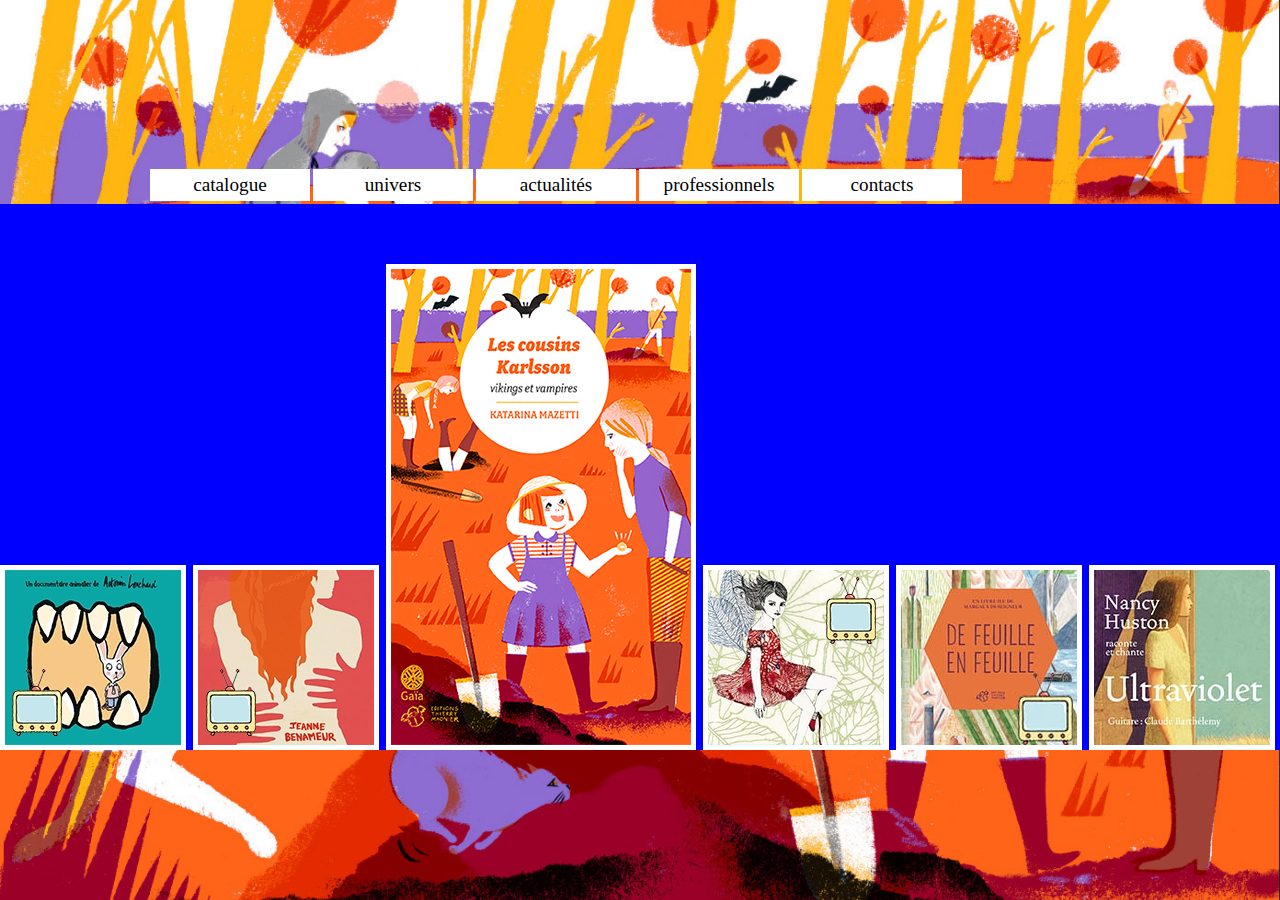
==== WebApplication1/index2.html @ 51fe595a "up" ====
﻿<!DOCTYPE html PUBLIC "-//W3C//DTD XHTML 1.0 Transitional//EN" "http://www.w3.org/TR/xhtml1/DTD/xhtml1-transitional.dtd">
<html xmlns="http://www.w3.org/1999/xhtml">
<head>

<meta name="viewport" content="width=device-width, initial-scale=1.0">

<title>Editions Thierry Magnier</title>
<link href="Styles/Slider.css" rel="stylesheet" />
    <link href="Styles/Tiles2.css" rel="stylesheet" />
<link href="Styles/Menu2.css" rel="stylesheet" />


    <style>

        
html, body {
height: 100%;
width: 100%;
margin: 0;
overflow: hidden; 
}
/*body {
    width: 90%;
    padding-left: 4rem;
}*/

body{

background: rgb(80, 80, 80);
background-image: url("docs site/Cousins-Karlsson-3.jpg");
background-repeat:no-repeat;
background-attachment:fixed;
/*background-position:98% 98%;*/
background-size: cover ;
}

  /*height : 300px;
  white-space: nowrap;
  overflow-y: hidden;
  overflow-x: auto;
  -webkit-overflow-scrolling: touch;
  padding: 1rem;
  background-color: #ccc;*/
  
  
@media screen and (min-width: 0px) and (max-width:800px) and (max-height:800px) {
    body {
    width: 100%;
    padding-left: 0;
    }
    .menu {
        margin-top: 0px;
        margin-left: 0px;
        font-size: 1em;
        padding-left: 0;
        text-align: center; 
    }
    .tilesContainer {
        padding-left: 0;
    }
    .floatingmenu{
    width: 100px;
    
    }

}

    </style>
    <script src="jquery-csswatch-master/jquery-csswatch-master/shared/jquery-1.8.2.min.js"></script>
    <!--contains easing animations as well -->
    <script src="jquery-ui-1.10.3.custom.min.js"></script>
    <script src="http://isotope.metafizzy.co/v1/jquery.isotope.min.js"></script>
    <script>
  
        (function (d) { var b = ["DOMMouseScroll", "mousewheel"]; if (d.event.fixHooks) { for (var a = b.length; a;) { d.event.fixHooks[b[--a]] = d.event.mouseHooks } } d.event.special.mousewheel = { setup: function () { if (this.addEventListener) { for (var e = b.length; e;) { this.addEventListener(b[--e], c, false) } } else { this.onmousewheel = c } }, teardown: function () { if (this.removeEventListener) { for (var e = b.length; e;) { this.removeEventListener(b[--e], c, false) } } else { this.onmousewheel = null } } }; d.fn.extend({ mousewheel: function (e) { return e ? this.bind("mousewheel", e) : this.trigger("mousewheel") }, unmousewheel: function (e) { return this.unbind("mousewheel", e) } }); function c(j) { var h = j || window.event, g = [].slice.call(arguments, 1), k = 0, i = true, f = 0, e = 0; j = d.event.fix(h); j.type = "mousewheel"; if (h.wheelDelta) { k = h.wheelDelta / 120 } if (h.detail) { k = -h.detail / 3 } e = k; if (h.axis !== undefined && h.axis === h.HORIZONTAL_AXIS) { e = 0; f = -1 * k } if (h.wheelDeltaY !== undefined) { e = h.wheelDeltaY / 120 } if (h.wheelDeltaX !== undefined) { f = -1 * h.wheelDeltaX / 120 } g.unshift(j, k, f, e); return (d.event.dispatch || d.event.handle).apply(this, g) } })(jQuery);

       

        if (navigator.userAgent.toLowerCase().indexOf('firefox') > -1) {
            $(document).ready(function () {
                $('body, html').bind('mousewheel', function (event, delta, deltaX, deltaY) {
                    //$('html, body').stop().animate({scrollLeft: '-='+(400*delta)+'px' });
                    $('#booksContainer').scrollLeft -= (delta * 40);
                    /*if(delta < 0){
                        $('body, html').scrollLeft($('body, html').scrollLeft()+50);
                      }else{
                        $('body, html').scrollLeft($('body, html').scrollLeft()-50);
                    }*/
                    event.preventDefault();
                });
            });
        }
        else {

            $window = $(window);
            $(function () {
                $('body, html').bind('mousewheel', function (event, delta, deltaX, deltaY) {
                    
                    var isHorizontalMode = $window.width() > 500;
                    if (isHorizontalMode) 
                        $('#booksContainer').stop().animate({ scrollLeft: '-=' + (500 * delta) + 'px' }, 400, 'easeOutQuint');
                    else
                        $('#booksContainer').stop().animate({ scrollTop: '-=' + (500 * delta) + 'px' }, 400, 'easeOutQuint');
                    event.preventDefault();
                });
            });
        };

        var xStart, yStart = 0;

        document.addEventListener('touchstart', function (e) {
            xStart = e.touches[0].screenX;
            yStart = e.touches[0].screenY;
        });

        document.addEventListener('touchmove', function (e) {
            var xMovement = Math.abs(e.touches[0].screenX - xStart);
            var yMovement = Math.abs(e.touches[0].screenY - yStart);
            if ((yMovement * 3) > xMovement) {
                e.preventDefault();
                
            }
        });
     



      
        
        $(document).ready(function () {
            $('.tile').click(function () {
                
                var tileTextArea = $(this).find(".tileText");
                tileTextArea.slideToggle(0).after(function() {
                    $container.isotope('reLayout');
                });
                
            });


            var $window = $( window );


            var $container = $('.tilesContainer');

            
            
            



            //////
            ///// MENU
            /////
            
            var previousMenuItemClicked;
            $('.floatingmenu').click(function() {
                //$(this).next().next().slideDown(100);
                var menuItem = $(this).find("div");

                if (previousMenuItemClicked) {
                    if (previousMenuItemClicked.is(menuItem)) {
                        return;
                    } else {
                        previousMenuItemClicked.slideToggle(100);
                    }
                }
                menuItem.slideToggle(100);
                previousMenuItemClicked = menuItem;
            });

            var previous;
            $('.menuItem').click('click', function () {
                var $this = $(this);
                var test = $this.attr('id-menu');
                var menu = $(test);
                if (previous && previous.is(menu)) {
                    menu.slideUp(200);
                    previous = null;
                    return;
                }
                if (previous && !previous.is(menu)) {
                    previous.slideUp(200);
                } 
                menu.slideDown(200);
                previous = menu;
            });

            var previousValue;
            function setWindowHeight() {
                var windowHeight = window.innerHeight;
                document.body.style.height = windowHeight + "px";
                    
                var isHorizontalMode = $window.width() > 700;
                if (previousValue && previousValue != isHorizontalMode && $window.width() < 900) {
                    images = $container.find('img');
                    images.each(function() {
                        if ($(this).height() > 250) {
                            $(this).css('height', '214px');
                        } else {
                            $(this).css('height', '100px');
                        }

                    });
                } else if (previousValue && previousValue == isHorizontalMode && $window.width() > 900) {
                    var images = $container.find('img');
                    images.each(function () {
                        if ($(this).height() > 200) {
                            $(this).css('height', '314px');
                        } else {
                            $(this).css('height', '150px');
                        }

                    });
                }

                previousValue = isHorizontalMode;
                // change container size if horiz/vert change
                var containerStyle = isHorizontalMode ? {
                    height: $window.height() * 0.75,
                    'overflow-y': "hidden !important",
                    'overflow-x': "scroll !important",
                    
                } : {
                    width: 'auto',
                    background:'blue',
                    'overflow-y': "scroll !important",
                    'overflow-x': "hidden !important",
                    'padding-right':'0'
                    
                };
                
                $container.css(containerStyle);

                if (!isHorizontalMode) {
                    $container.isotope({
                        layoutMode: 'masonry',
                    });
                } else {
                    $container.isotope({
                        layoutMode: 'masonryHorizontal',
                    });
                }
                $container.isotope('reLayout');
            }
            
            // change layout mode
            $container.isotope({ layoutMode: "masonryHorizontal" });

            setWindowHeight();
            


            window.addEventListener("resize", setWindowHeight, false);
            
        });

    </script>
    </head>
<body>
    <div class="menu">
            <p class="menuItem" id-menu=".menuCatalogue">catalogue</p>
            <p class="menuItem" id-menu=".menuUnivers">univers</p>
            <p class="menuItem" id-menu=".menuActu">actualités</p>
            <p>professionnels</p>
            <p>contacts</p>
    </div>
    <div class="subMenu menuCatalogue">
            <p>bla bla test</p>
    </div>
    <div class="subMenu menuUnivers">
            <p>Hehe c'est cool ici non ?</p>
    </div>
    <div class="subMenu menuActu">
        <div class="subSubMenu">
            <img src="images/72_26519.jpg" />
            <div>
                <p>Lorem ipsum dolor sit amet, consectetur adipiscing elit, sed do eiusmod tempor incididunt ut labore et dolore magna aliqua. Ut enim ad minim veniam, quis nostrud exercitation ullamco laboris nisi ut aliquip ex ea commodo consequat. Duis aute irure dolor in reprehenderit in voluptate velit esse cillum dolore eu fugiat nulla pariatur. Excepteur sint occaecat cupidatat non proident, sunt in culpa qui officia deserunt mollit anim id est laborum"Lorem ipsum dolor sit amet, consectetur adipiscing elit, sed do eiusmod tempor incididunt ut labore et dolore magna aliqua. Ut enim ad minim veniam, quis nostrud exercitation ullamco laboris nisi ut aliquip ex ea commodo consequat. Duis aute irure dolor in reprehenderit in voluptate velit esse cillum dolore eu fugiat nulla pariatur. Excepteur sint occaecat cupidatat non proident, sunt in culpa qui officia deserunt mollit anim id est laborum
                   
                </p>
            </div>    
        </div>
        
    </div>

    <!--    
        <div class="filters">
            <ul>
                <li data-filter="*">Tous les livres</li>
                <li data-filter=".tag1">monstres</li>
                <li data-filter=".tag2">animaux</li>
                <li data-filter=".tag3">poules</li>
                <li><input id="filterInput" type="text" onkeypress="filterText(event)" /></li>
               
            </ul>
        </div>-->
    <div class="hostContainer">
<div id="booksContainer" class="tilesContainer">



        <div class="tile tag1">
            <img src="images/66_9043.jpg" alt="image" />
            <span class="tileTitle">Art Factory</span>
            <div class="tileTextArea">
                <span class="tileText">Arts  dépendants.       dsfsdfsd sf sdf s f</span>
            </div>
        </div>


        <div class="tile tag2">
            <img src="images/67_1873.jpg" alt="image" />
            <span class="tileTitle">Art Factory</span>
            <div class="tileTextArea">
                
                <span class="tileText">Arts  dépendants.       dsfsdfsd sf sdf s f</span>
                <!--<div class="button">SHOP NOW</div>-->
            </div>
        </div>

        <div class="tile tag1">
            <img src="docs%20site/Cousins%20Karlsson%203_couv.jpg" />
            <div class="tileTextArea">
                <span class="tileTitle">Art Factory</span>
                <span class="tileText">Arts  dépendants.       dsfsdfsd sf sdf s f</span>
                <!--<div class="button">SHOP NOW</div>-->
            </div>
        </div>

        <div class="tile tag3">
            <img src="images/68_68619.jpg" alt="image" />
            <div class="tileTextArea">
                <span class="tileTitle">Art Factory</span>
                <span class="tileText">Arts  dépendants.       dsfsdfsd sf sdf s f</span>
            </div>
        </div>


        <div class="tile tag3">
            <img src="images/70_58382.jpg" alt="image" />
            <div class="tileTextArea">
                <span class="tileTitle">Art Factory</span>
                <span class="tileText">Arts  dépendants.       dsfsdfsd sf sdf s f</span>
            </div>
        </div>


        <div class="tile tag2">
            <img src="images/71_82238.jpg" alt="image" />
            <div class="tileTextArea">
                <span class="tileTitle">Art Factory</span>
                <span class="tileText">Arts  dépendants.       dsfsdfsd sf sdf s f</span>
            </div>
        </div>



        <div class="tile tag1">
            <img src="docs%20site/Enfant%20ideal_couv.jpg" />
            <div class="tileTextArea">
                <span class="tileTitle">Art Factory</span>
                <span class="tileText">Arts  dépendants.       dsfsdfsd sf sdf s f</span>
            </div>
        </div>

        <div class="tile tag1">
            <img src="images/69_58542.jpg" alt="image" />
            <div class="tileTextArea">
                <span class="tileTitle">Art Factory</span>
                <span class="tileText">Arts  dépendants.       dsfsdfsd sf sdf s f</span>
            </div>
        </div>

        <div class="tile tag2">
            <img src="docs%20site/Odyssee%20Outis2.jpg" />
            <div class="tileTextArea">
                <span class="tileTitle">Art Factory</span>
                <span class="tileText">Arts  dépendants.       dsfsdfsd sf sdf s f</span>
            </div>
        </div>

        <div class="tile tag3">
            <img src="images/72_26519.jpg" alt="image" />
            <div class="tileTextArea">
                <span class="tileTitle">Art Factory</span>
                <span class="tileText">Arts  dépendants.       dsfsdfsd sf sdf s f</span>
            </div>
        </div>


        <div class="tile tag1">
            <img src="docs%20site/Odyssee%20Outis_couv.jpg" />

            <div class="tileTextArea">
                <span class="tileTitle">Art Factory</span>
                <span class="tileText">Arts  dépendants.       dsfsdfsd sf sdf s f</span>
            </div>
        </div>

        <div class="tile tag2">
            <img src="images/73_14792.jpg" alt="image" />
            <div class="tileTextArea">
                <span class="tileTitle">Art Factory</span>
                <span class="tileText">Arts  dépendants.       dsfsdfsd sf sdf s f</span>
            </div>
        </div>

        <div class="tile Jean Marc Mathis Boris ">
            <img src="images/Boris/9782364740013.jpg" />
            <div class="tileTextArea">
                <span class="tileTitle">Art Factory</span>
                <span class="tileText">Arts  dépendants.       dsfsdfsd sf sdf s f</span>
                <span class="auteurLink" data-filter=".JeanMarcMathis">du même auteur </span>
            </div>
        </div>

        <div class="tile JeanMarcMathis Boris ">
            <img src="images/Boris/9782364740242.jpg" />
            <div class="tileTextArea">
                <span class="tileTitle">Art Factory</span>
                <span class="tileText">Arts  dépendants.       dsfsdfsd sf sdf s f</span>
                <span class="auteurLink" data-filter=".JeanMarcMathis">du même auteur </span>
            </div>
        </div>
        <div class="tile JeanMarcMathis Boris">
            <img src="images/Boris/9782364740297.jpg" />
            <div class="tileTextArea">
                <span class="tileTitle">Art Factory</span>
                <span class="tileText">Arts  dépendants.       dsfsdfsd sf sdf s f</span>
                <span class="auteurLink" data-filter=".JeanMarcMathis">du même auteur </span>
            </div>
        </div>



        <div class="tile JeanMarcMathis Boris">
            <img src="images/Boris/9782364740648.jpg" />
            <div class="tileTextArea">
                <span class="tileTitle">Art Factory</span>
                <span class="tileText">Arts  dépendants.       dsfsdfsd sf sdf s f</span>
                <span class="auteurLink">du même auteur </span>
            </div>
        </div>
        <div class="tile JeanMarcMathis Boris">
            <img src="images/Boris/9782364740822.jpg" />
            <div class="tileTextArea">
                <span class="tileTitle">Art Factory</span>
                <span class="tileText">Arts  dépendants.       dsfsdfsd sf sdf s f</span>
                <span class="auteurLink">du même auteur </span>
            </div>
        </div>
        <div class="tile JeanMarcMathis Boris">
            <img src="images/Boris/9782364741324.jpg" />
            <div class="tileTextArea">
                <span class="tileTitle">Art Factory</span>
                <span class="tileText">Arts  dépendants.       dsfsdfsd sf sdf s f</span>
                <span class="auteurLink">du même auteur </span>
            </div>
        </div>
        <div class="tile JeanMarcMathis Boris">
            <img src="images/Boris/9782364741331.jpg" />
            <div class="tileTextArea">
                <span class="tileTitle">Art Factory</span>
                <span class="tileText">Arts  dépendants.       dsfsdfsd sf sdf s f</span>
                <span class="auteurLink">du même auteur </span>
            </div>
        </div>
        <div class="tile JeanMarcMathis Boris">
            <img src="images/Boris/9782364741416.jpg" />
            <div class="tileTextArea">
                <span class="tileTitle">Art Factory</span>
                <span class="tileText">Arts  dépendants.       dsfsdfsd sf sdf s f</span>
                <span class="auteurLink">du même auteur </span>
            </div>
        </div>
        <div class="tile JeanMarcMathis Boris">
            <img src="images/Boris/9782364742093.jpg" />
            <div class="tileTextArea">
                <span class="tileTitle">Art Factory</span>
                <span class="tileText">Arts  dépendants.       dsfsdfsd sf sdf s f</span>
            </div>
        </div>
        <div class="tile JeanMarcMathis Boris">
            <img src="images/Boris/9782364742239.jpg" />
            <div class="tileTextArea">
                <span class="tileTitle">Art Factory</span>
                <span class="tileText">Arts  dépendants.       dsfsdfsd sf sdf s f</span>
            </div>
        </div>
        <div class="tile JeanMarcMathis Boris">
            <img src="images/Boris/9782364742246.jpg" />
            <div class="tileTextArea">
                <span class="tileTitle">Art Factory</span>
                <span class="tileText">Arts  dépendants.       dsfsdfsd sf sdf s f</span>
            </div>
        </div>
        <div class="tile JeanMarcMathis Boris">
            <img src="images/Boris/9782364743007.jpg" />
            <div class="tileTextArea">
                <span class="tileTitle">Art Factory</span>
                <span class="tileText">Arts  dépendants.       dsfsdfsd sf sdf s f</span>
            </div>
        </div>
        <div class="tile JeanMarcMathis Boris">
            <img src="images/Boris/9782364743175.jpg" />
            <div class="tileTextArea">
                <span class="tileTitle">Art Factory</span>
                <span class="tileText">Arts  dépendants.       dsfsdfsd sf sdf s f</span>
            </div>
        </div>
        <div class="tile JeanMarcMathis Boris">
            <img src="images/Boris/9782364743182.jpg" />
            <div class="tileTextArea">
                <span class="tileTitle">Art Factory</span>
                <span class="tileText">Arts  dépendants.       dsfsdfsd sf sdf s f</span>
            </div>
        </div>
        <div class="tile JeanMarcMathis Boris">
            <img src="images/Boris/9782364743472.jpg" />
            <div class="tileTextArea">
                <span class="tileTitle">Art Factory</span>
                <span class="tileText">Arts  dépendants.       dsfsdfsd sf sdf s f</span>
            </div>
        </div>
        <div class="tile JeanMarcMathis Boris">
            <img src="images/Boris/9782364743489.jpg" />
            <div class="tileTextArea">
                <span class="tileTitle">Art Factory</span>
                <span class="tileText">Arts  dépendants.       dsfsdfsd sf sdf s f</span>
            </div>
        </div>
        <div class="tile JeanMarcMathis Boris">
            <img src="images/Boris/9782364743632.jpg" />
            <div class="tileTextArea">
                <span class="tileTitle">Art Factory</span>
                <span class="tileText">Arts  dépendants.       dsfsdfsd sf sdf s f</span>
            </div>
        </div>
        <div class="tile JeanMarcMathis Boris">
            <img src="images/Boris/9782364743649.jpg" />
            <div class="tileTextArea">
                <span class="tileTitle">Art Factory</span>
                <span class="tileText">Arts  dépendants.       dsfsdfsd sf sdf s f</span>
            </div>
        </div>
        <div class="tile JeanMarcMathis Boris">
            <img src="images/Boris/9782364743830.jpg" />
            <div class="tileTextArea">
                <span class="tileTitle">Art Factory</span>
                <span class="tileText">Arts  dépendants.       dsfsdfsd sf sdf s f</span>
            </div>
        </div>
        <div class="tile JeanMarcMathis Boris">
            <img src="images/Boris/9782364743847.jpg" />
            <div class="tileTextArea">
                <span class="tileTitle">Art Factory</span>
                <span class="tileText">Arts  dépendants.       dsfsdfsd sf sdf s f</span>
            </div>
        </div>
        <div class="tile JeanMarcMathis Boris">
            <img src="images/Boris/9782364743878.jpg" />
            <div class="tileTextArea">
                <span class="tileTitle">Art Factory</span>
                <span class="tileText">Arts  dépendants.       dsfsdfsd sf sdf s f</span>
            </div>
        </div>
        <div class="tile JeanMarcMathis Boris">
            <img src="images/Boris/9782364743885.jpg" />
            <div class="tileTextArea">
                <span class="tileTitle">Art Factory</span>
                <span class="tileText">Arts  dépendants.       dsfsdfsd sf sdf s f</span>
            </div>
        </div>
        <div class="tile JeanMarcMathis Boris">
            <img src="images/Boris/9782364743939.jpg" />
            <div class="tileTextArea">
                <span class="tileTitle">Art Factory</span>
                <span class="tileText">Arts  dépendants.       dsfsdfsd sf sdf s f</span>
            </div>
        </div>
        <div class="tile JeanMarcMathis Boris">
            <img src="images/Boris/9782364743946.jpg" />
            <div class="tileTextArea">
                <span class="tileTitle">Art Factory</span>
                <span class="tileText">Arts  dépendants.       dsfsdfsd sf sdf s f</span>
            </div>
        </div>
        <div class="tile JeanMarcMathis Boris">
            <img src="images/Boris/9782844202499.jpg" />
            <div class="tileTextArea">
                <span class="tileTitle">Art Factory</span>
                <span class="tileText">Arts  dépendants.       dsfsdfsd sf sdf s f</span>
            </div>
        </div>


        <div class="tile JeanMarcMathis Boris">
            <img src="images/Boris/9782844202819.jpg" />
            <div class="tileTextArea">
                <span class="tileTitle">Art Factory</span>
                <span class="tileText">Arts  dépendants.       dsfsdfsd sf sdf s f</span>
            </div>
        </div>
        <div class="tile JeanMarcMathis Boris">
            <img src="images/Boris/9782844203243.jpg" />
            <div class="tileTextArea">
                <span class="tileTitle">Art Factory</span>
                <span class="tileText">Arts  dépendants.       dsfsdfsd sf sdf s f</span>
            </div>
        </div>
        <div class="tile JeanMarcMathis Boris">
            <img src="images/Boris/9782844203540.jpg" />
            <div class="tileTextArea">
                <span class="tileTitle">Art Factory</span>
                <span class="tileText">Arts  dépendants.       dsfsdfsd sf sdf s f</span>
            </div>
        </div>
        <div class="tile JeanMarcMathis Boris">
            <img src="images/Boris/9782844203557.jpg" />
            <div class="tileTextArea">
                <span class="tileTitle">Art Factory</span>
                <span class="tileText">Arts  dépendants.       dsfsdfsd sf sdf s f</span>
            </div>
        </div>
        <div class="tile JeanMarcMathis Boris">
            <img src="images/Boris/9782844203960.jpg" />
            <div class="tileTextArea">
                <span class="tileTitle">Art Factory</span>
                <span class="tileText">Arts  dépendants.       dsfsdfsd sf sdf s f</span>
            </div>
        </div>
        <div class="tile JeanMarcMathis Boris">
            <img src="images/Boris/9782844204271.jpg" />
            <div class="tileTextArea">
                <span class="tileTitle">Art Factory</span>
                <span class="tileText">Arts  dépendants.       dsfsdfsd sf sdf s f</span>
            </div>
        </div>
        <div class="tile JeanMarcMathis Boris">
            <img src="images/Boris/9782844204486.jpg" />
            <div class="tileTextArea">
                <span class="tileTitle">Art Factory</span>
                <span class="tileText">Arts  dépendants.       dsfsdfsd sf sdf s f</span>
            </div>
        </div>
        <div class="tile JeanMarcMathis Boris">
            <img src="images/Boris/9782844204936.jpg" />
            <div class="tileTextArea">
                <span class="tileTitle">Art Factory</span>
                <span class="tileText">Arts  dépendants.       dsfsdfsd sf sdf s f</span>
            </div>
        </div>
        <div class="tile JeanMarcMathis Boris">
            <img src="images/Boris/9782844205452.jpg" />
            <div class="tileTextArea">
                <span class="tileTitle">Art Factory</span>
                <span class="tileText">Arts  dépendants.       dsfsdfsd sf sdf s f</span>
            </div>
        </div>
        <div class="tile JeanMarcMathis Boris">
            <img src="images/Boris/9782844205513.jpg" />
            <div class="tileTextArea">
                <span class="tileTitle">Art Factory</span>
                <span class="tileText">Arts  dépendants.       dsfsdfsd sf sdf s f</span>
            </div>
        </div>
        <div class="tile JeanMarcMathis Boris">
            <img src="images/Boris/9782844205926.jpg" />
            <div class="tileTextArea">
                <span class="tileTitle">Art Factory</span>
                <span class="tileText">Arts  dépendants.       dsfsdfsd sf sdf s f</span>
            </div>
        </div>


        <div class="tile JeanMarcMathis Boris">
            <img src="images/Boris/9782844206008.jpg" />
            <div class="tileTextArea">
                <span class="tileTitle">Art Factory</span>
                <span class="tileText">Arts  dépendants.       dsfsdfsd sf sdf s f</span>
            </div>
        </div>
        <div class="tile JeanMarcMathis Boris">
            <img src="images/Boris/9782844206411.jpg" />
            <div class="tileTextArea">
                <span class="tileTitle">Art Factory</span>
                <span class="tileText">Arts  dépendants.       dsfsdfsd sf sdf s f</span>
            </div>
        </div>
        <div class="tile JeanMarcMathis Boris">
            <img src="images/Boris/9782844207241.jpg" />
            <div class="tileTextArea">
                <span class="tileTitle">Art Factory</span>
                <span class="tileText">Arts  dépendants.       dsfsdfsd sf sdf s f</span>
            </div>
        </div>
        <div class="tile JeanMarcMathis Boris">
            <img src="images/Boris/9782844207326.jpg" />
            <div class="tileTextArea">
                <span class="tileTitle">Art Factory</span>
                <span class="tileText">Arts  dépendants.       dsfsdfsd sf sdf s f</span>
            </div>
        </div>
        <div class="tile JeanMarcMathis Boris">
            <img src="images/Boris/9782844207876.jpg" />
            <div class="tileTextArea">
                <span class="tileTitle">Art Factory</span>
                <span class="tileText">Arts  dépendants.       dsfsdfsd sf sdf s f</span>
            </div>
        </div>
        <div class="tile JeanMarcMathis Boris">
            <img src="images/Boris/9782844208170.jpg" />
            <div class="tileTextArea">
                <span class="tileTitle">Art Factory</span>
                <span class="tileText">Arts  dépendants.       dsfsdfsd sf sdf s f</span>
            </div>
        </div>
        <div class="tile JeanMarcMathis Boris">
            <img src="images/Boris/9782844208187.jpg" />
            <div class="tileTextArea">
                <span class="tileTitle">Art Factory</span>
                <span class="tileText">Arts  dépendants.       dsfsdfsd sf sdf s f</span>
            </div>
        </div>

        <div class="tile JeanMarcMathis Boris">
            <img src="images/Boris/9782844208194.jpg" />
            <div class="tileTextArea">
                <span class="tileTitle">Art Factory</span>
                <span class="tileText">Arts  dépendants.       dsfsdfsd sf sdf s f</span>
            </div>
        </div>
        <div class="tile JeanMarcMathis Boris">
            <img src="images/Boris/9782844208477.jpg" />
            <div class="tileTextArea">
                <span class="tileTitle">Art Factory</span>
                <span class="tileText">Arts  dépendants.       dsfsdfsd sf sdf s f</span>
            </div>
        </div>
        <div class="tile JeanMarcMathis Boris">
            <img src="images/Boris/9782844208675.jpg" />
            <div class="tileTextArea">
                <span class="tileTitle">Art Factory</span>
                <span class="tileText">Arts  dépendants.       dsfsdfsd sf sdf s f</span>
            </div>
        </div>
        <div class="tile JeanMarcMathis Boris">
            <img src="images/Boris/9782844208682.jpg" />
            <div class="tileTextArea">
                <span class="tileTitle">Art Factory</span>
                <span class="tileText">Arts  dépendants.       dsfsdfsd sf sdf s f</span>
            </div>
        </div>
        <div class="tile JeanMarcMathis Boris">
            <img src="images/Boris/9782844208699.jpg" />
            <div class="tileTextArea">
                <span class="tileTitle">Art Factory</span>
                <span class="tileText">Arts  dépendants.       dsfsdfsd sf sdf s f</span>
            </div>
        </div>
        <div class="tile JeanMarcMathis Boris">
            <img src="images/Boris/9782844209009.jpg" />
            <div class="tileTextArea">
                <span class="tileTitle">Art Factory</span>
                <span class="tileText">Arts  dépendants.       dsfsdfsd sf sdf s f</span>
            </div>
        </div>
        <div class="tile JeanMarcMathis Boris">
            <img src="images/Boris/9782844209061.jpg" />
            <div class="tileTextArea">
                <span class="tileTitle">Art Factory</span>
                <span class="tileText">Arts  dépendants.       dsfsdfsd sf sdf s f</span>
            </div>
        </div>
    <div class="tile JeanMarcMathis Boris">
        <img src="images/Boris/9782844209207.jpg" />
        <div class="tileTextArea">
            <span class="tileTitle">Art Factory</span>
            <span class="tileText">Arts  dépendants.       dsfsdfsd sf sdf s f</span>
        </div>
    </div>

    </div>

	</div>


    
</body>
</html>
---- WebApplication1/Styles/Slider.css ----
﻿ 
/* Browser Resets */
.flex-container a:active,
.flexslider a:active,
.flex-container a:focus,
.flexslider a:focus  {outline: none;}
.slides,
.flex-control-nav,
.flex-direction-nav {margin: 0; padding: 0; list-style: none;} 

/* FlexSlider Necessary Styles
*********************************/ 
.flexslider {margin: 0; padding: 0;}
.flexslider .slides > li {display: none; -webkit-backface-visibility: hidden;} /* Hide the slides before the JS is loaded. Avoids image jumping */
.flex-pauseplay span {text-transform: capitalize;}
/* Clearfix for the .slides element */
.slides:after {content: "."; display: block; clear: both; visibility: hidden; line-height: 0; height: 0;} 
html[xmlns] .slides {display: block;} 
* html .slides {height: 1%;}

/* No JavaScript Fallback */
/* If you are not using another script, such as Modernizr, make sure you
 * include js that eliminates this class on page load */
.no-js .slides > li:first-child {display: block;}

/* Direction Nav */
.flex-direction-nav a {width: 30px; height: 30px; margin: -20px 0 0; display: block; background: url(../images/slider/bg_direction_nav.png) no-repeat 0 0; position: absolute; top: 50%; cursor: pointer; text-indent: -9999px; opacity: 0; -webkit-transition: all .3s ease;}
.flex-direction-nav .flex-next {background-position: 100% 0;  }
.flex-direction-nav .flex-prev {left: -36px;}
.flexslider:hover .flex-next {opacity: 0.8; right: 5%;}

@media screen and (min-width: 0px) and (max-width:1099px) {
.flexslider:hover .flex-next {right: 10%;}
}

.flexslider:hover .flex-prev {opacity: 0.8; left: 5px;}
.flexslider:hover .flex-next:hover, .flexslider:hover .flex-prev:hover {opacity: 1;}
.flex-direction-nav .disabled {opacity: .3!important; filter:alpha(opacity=30); cursor: default;}
/* Control Nav */
.flex-control-nav {width: 100%; position: absolute; bottom: -40px; text-align: center;}
.flex-control-nav li {margin: 0 6px; display: inline-block; zoom: 1; *display: inline;}
.flex-control-paging li a {width: 11px; height: 11px; display: block; background: #666; background: rgba(0,0,0,0.5); cursor: pointer; text-indent: -9999px; -webkit-border-radius: 20px; -moz-border-radius: 20px; -o-border-radius: 20px; border-radius: 20px; box-shadow: inset 0 0 3px rgba(0,0,0,0.3);}
.flex-control-paging li a:hover { background: #333; background: rgba(0,0,0,0.7); }
.flex-control-paging li a.flex-active { background: #000; background: rgba(0,0,0,0.9); cursor: default; }

.flex-control-thumbs {margin: 5px 0 0; position: static; overflow: hidden;}
.flex-control-thumbs li {width: 25%; float: left; margin: 0;}
.flex-control-thumbs img {width: 100%; display: block; opacity: .7; cursor: pointer;}
.flex-control-thumbs img:hover {opacity: 1;}
.flex-control-thumbs .active {opacity: 1; cursor: default;}



.backgroundDiv {
   display: inline-block;
   height: 100%;width: 95%;
   overflow-y: hidden;
}  
@media screen and (min-width: 0px) and (max-width:1099px) {
    .backgroundDiv {
       width: 90%;
    }  
}


.sliderImage {
      height: 100%;
    top: 0;
}

.slides li{
    position: relative;
    background-size: cover;                            
    height: 100%;
    background-position: 50% 50%;
}

.sliderContent {
    width: 610px;
    height: 225px;
     font-size: 14px;
    position: absolute;
    cursor: pointer;
    font-family: ArcherLight, Arial, sans-serif;
    font-weight: bold;
    color: white;
    bottom: 10%;
    text-align: left;
   
    background: #000000;
    background: rgba(0, 0, 0, 0.5);
}

.sliderContent:hover{
    background: #000000;
    background: rgba(0, 0, 0, 0.7);
}


.sliderCouvTitle {
    top: 13px; 
}
.sliderCouvTitle, .sliderText   {
    left: 15px;
    max-width: 430px;
    position: absolute;
}

.sliderCouv {
     position: absolute;
    width: 120px;
    top: 20px; right: 20px;

}

 .sliderText {
   
     top: 60%;
  
 }


@media screen and (min-width: 0px) and (max-width:1099px) {
    .sliderContent {
        width: 420px;
        height: 155px;
        font-size: 10px;
        padding-top: 10px;
     padding-left: 10px;
    }
    .sliderCouvTitle, .sliderText  {
        max-width: 300px;
        max-height: 80px;
    }

    .sliderCouv {
        width: 80px;
      right: 13px;
    }

    .sliderText {
   
  
     }
}


 




/*

                <ul class="slides" >
                    <li style="background-image: url(docs%20site/Cousins-Karlsson-3.jpg);">
                        <div class="sliderContent" >
                            <img class="sliderCouvTitle" src="docs%20site/karlssons.png"/>
                            <p class="sliderText"> 3ème opus de la série en librairie <br/>dès le 8 janvier</p>
                            <img class="sliderCouv" src="docs%20site/Cousins%20Karlsson%203_couv.jpg" />
                        </div>
                    </li>
			          
*/
---- WebApplication1/Styles/Tiles2.css ----
﻿.hostContainer {
    margin-right: -150px;
    background: red;
}

.tilesContainer {
    background: blue;
    
    white-space: nowrap;
    width: 100% !important;
	overflow-y: hidden !important;
	overflow-x: scroll !important;
	-webkit-overflow-scrolling: touch;
}


/*http://css-tricks.com/arranging-elements-top-bottom-instead-left-right-float/*/

/* clear fix */
/*.tilesContainer:after {
 content: '';
  display: block;
  clear: both;
}*/

.tile {
    display: inline-block;

    cursor: pointer;
  background: rgb(255, 255, 255);
  /*border: 2px solid #333;*/
  /*border-color: hsla(0, 0%, 0%, 0.7);*/
  padding: 5px;
    margin-right: 3px;
    margin-top: 3px;
    /*padding-bottom: 25px;*/
    transition: all .7s ease-out, background 0.2s, width 0s, height 0s,z-index 0s ;
    -o-transition: all .7s ease-out, background 0.2s, width 0s,height 0s,z-index 0s;
    -moz-transition: all .7s ease-out, background 0.2s, width 0s,height 0s,z-index 0s;
}


.univers2 {
    background: rgba(40, 226, 40, 0.3);
}

.large {
    width: 800px;
    /*height: calc(100% - 200px);*/
    height: 100%;
    z-index: 100;
}
.large .auteurLink {
    display: block;
}
.auteurLink {
    display: none;
}   


/*.tileTextArea {
    position: absolute;
    top: -60% ;
    left: 0;
    width: 100%;
    height: 50%;
    background: rgba(0,0,0,.6);
    font-size: 1.5em;
    text-align: center;
    overflow: hidden;
    opacity: 0;
    

    transition: all .2s ease-out 0;
    -o-transition: all .2s ease-out 0;
    -moz-transition: all .2s ease-out 0;
    -webkit-transition: all .2s ease-out 0;
}*/
.tileTextArea {

    display: inline;
    vertical-align: top;
    vert-align: top;
    /*padding: 1% 0 0;*/
    font-size: 1.5em;
    text-align: left;
 
 
    

    transition: all .2s ease-out 0, color .2s ease-out;
    -o-transition: all .2s ease-out 0, color .2s ease-out;
    -moz-transition: all .2s ease-out 0, color .2s ease-out;
    -webkit-transition: all .2s ease-out 0, color .2s ease-out;
}
/*.tileTitle {
position: absolute;    
width: 100%;
    left: -30px;
    opacity: 0;

      font-size: 20px;
    font-family: ArcherLight, Helvetica, Arial, sans-serif;


    transition: all .2s ease-out .2s;
    -o-transition: all .2s ease-out .2s;
    -moz-transition: all .2s ease-out .2s;
    -webkit-transition: all .2s ease-out .2s;
}*/
.tileTitle {
    position: absolute;    
width: 100%;
    left: 10px;
    bottom: 0px;
    display: none;

      font-size: 20px;
    font-family: ArcherLight, Helvetica, Arial, sans-serif;



}

.tileText {
    

    font-size: 18px;
    font-family: ArcherLight, Helvetica, Arial, sans-serif;


    transition: all .2s ease-out .3s;
    -o-transition: all .2s ease-out .3s;
    -moz-transition: all .2s ease-out .3s;
-webkit-transition: all .2s ease-out .3s;
    display: none;
}
.tile:hover .tileTextArea {
    top: 0%;
    opacity: 1;
                                 /* Ici le code pour appliquer une lueur externe */
    /* 0px de décalage en x, 0px de décalage en y, 12px de flou et la valeur en RGBA soit RedGreenBlueAlpha donc le 0.5 pour 50% d'opacité */
    /*-webkit-box-shadow: 0px 0px 12px rgba(51,204,255,0.7);
    -moz-box-shadow: 0px 0px 12px rgba(51,204,255,0.7);
    box-shadow: 0px 0px 12px rgba(51,204,255,0.7);
    -webkit-animation: pulse 1.5s infinite ease-in-out;*/ 
}
.tile:hover .tileTitle {  left:0;opacity: 1; color: black;}
/*.tile:hover .tileText {  left:0;opacity: 1;color: black;}*/
/*.tile:hover img{ opacity: 0.6;}*/
.tile:hover {
    background: rgba(255,255,255,.6);
   
}



.tile a {
    text-decoration: none;
    color: white;
    
}

.tile img {

    transition: all .2s ease-out;
    -o-transition: all .2s ease-out;
    -moz-transition: all .2s ease-out;
    -webkit-transition: all .2s ease-out;
    
}


.nouveautesTitle {
    position: absolute;
    top: 10px;
    left: 5px;
    color: white;
    font-family: ArcherLight;
    font-size: 35px;
}

.filters{
    font-family: ArcherLight;
    font-size: 35px;
    color: white;
    top: 10px;
    display: inline-block;
    position: absolute;
}


.filters li{
    display: inline-block;
    cursor: pointer;
    padding-left: 15px;
}
---- WebApplication1/Styles/Menu2.css ----
﻿

.menu {
    margin-top: 150px;
    margin-left: 150px;
    
    font-size: 1.2em;
    
    -webkit-touch-callout: none;
    -webkit-user-select: none;
    -khtml-user-select: none;
    -moz-user-select: none;
    -ms-user-select: none;
    user-select: none;
    cursor: pointer;
    
    /* fallback */
    
    /*background-image: url(../images/LOGO-DOS-ETM-bitmap.png);
    background-size: 53px;
    background-repeat: no-repeat;
    background-position: 99% 2px;*/

    transition: all .2s ease-out 0;
    -o-transition: all .2s ease-out 0;
    -moz-transition: all .2s ease-out 0;
    -webkit-transition: all .2s ease-out 0;
    /*background: red;*/

    display: -webkit-flex;
  display: flex;
    flex-flow:row;
}

.menu p {
    text-align: center;
    vertical-align: middle;
    width: 150px;
    margin-right: 3px;
    margin-bottom: 3px;
    background: white;
    padding: 5px;
    
}

.subMenu {
    width: 802px;
    height: 100px;
    margin-left: 150px;
    background: white;
    padding: 5px;
    display: none;


}
.subSubMenu {
    display: -webkit-flex;
    display: -moz-flex;
    display: -ms-flex;
    display: -o-flex;
    display: flex;
}
.subSubMenu img{
    flex-shrink: 0;
}

/*.menu:hover {
    
    background-color: rgba(0,0,0,0.5);
   
}*/
    
.floatingmenu{
    
    margin: 0;
    padding: 0;
    border: 0;
     /* what you wanted all along */
    position: relative; /* allow reference for absolute element */
    text-align: center;
    
}



.floatingmenu p{
    width: 120px;
    background: white;
}


.hiddenfloatingmenu {
    background: white;
    width: 500px;
    height:     150px;
    
    /*transition: all .5s ease-out 0;
    -o-transition: all .5s ease-out 0;
    -moz-transition: all .5s ease-out 0;
    -webkit-transition: all .5s ease-out 0;*/
    white-space: nowrap;
    /*display: none;*/
    text-align: center;
    
}


.hiddenfloatingmenu a{
    
    padding: 5px 0 5px 0;
    
    display: table-caption;
    -webkit-transition: opacity 0.3s;
    -moz-transition: opacity 0.3s ;
    -o-transition: opacity 0.3s;
    transition: opacity 0.3s;
    
    text-align: left;

    

    /*fallback*/
    color: black;
    color: rgba(0,0,0,0.7);
}
.hiddenfloatingmenu a:hover {
    /*text-shadow:0px 0px 8px  rgba(0,0,0, 0.7)    ;*/
    color: rgba(0,0,0,1);
}
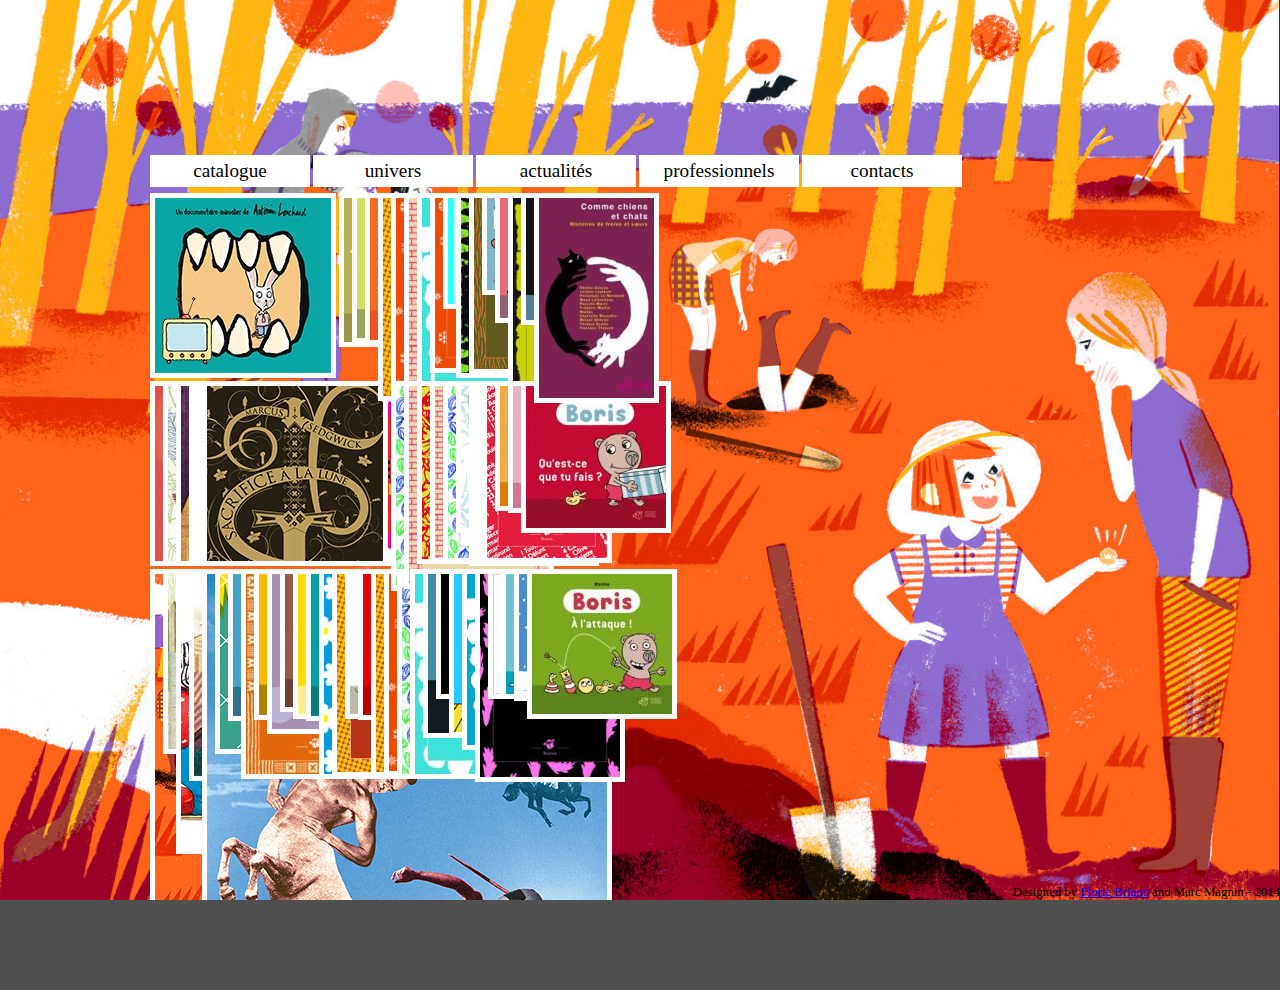
==== commit 092b086f: "up" ====
--- a/WebApplication1/index2.html
+++ b/WebApplication1/index2.html
@@ -69,7 +69,8 @@
     <script src="jquery-csswatch-master/jquery-csswatch-master/shared/jquery-1.8.2.min.js"></script>
     <!--contains easing animations as well -->
     <script src="jquery-ui-1.10.3.custom.min.js"></script>
-    <script src="http://isotope.metafizzy.co/v1/jquery.isotope.min.js"></script>
+    <script src="isotope/jquery.isotope.min.js"></script>
+    <!--<script src="http://isotope.metafizzy.co/v1/jquery.isotope.min.js"></script>-->
     <script>
   
         (function (d) { var b = ["DOMMouseScroll", "mousewheel"]; if (d.event.fixHooks) { for (var a = b.length; a;) { d.event.fixHooks[b[--a]] = d.event.mouseHooks } } d.event.special.mousewheel = { setup: function () { if (this.addEventListener) { for (var e = b.length; e;) { this.addEventListener(b[--e], c, false) } } else { this.onmousewheel = c } }, teardown: function () { if (this.removeEventListener) { for (var e = b.length; e;) { this.removeEventListener(b[--e], c, false) } } else { this.onmousewheel = null } } }; d.fn.extend({ mousewheel: function (e) { return e ? this.bind("mousewheel", e) : this.trigger("mousewheel") }, unmousewheel: function (e) { return this.unbind("mousewheel", e) } }); function c(j) { var h = j || window.event, g = [].slice.call(arguments, 1), k = 0, i = true, f = 0, e = 0; j = d.event.fix(h); j.type = "mousewheel"; if (h.wheelDelta) { k = h.wheelDelta / 120 } if (h.detail) { k = -h.detail / 3 } e = k; if (h.axis !== undefined && h.axis === h.HORIZONTAL_AXIS) { e = 0; f = -1 * k } if (h.wheelDeltaY !== undefined) { e = h.wheelDeltaY / 120 } if (h.wheelDeltaX !== undefined) { f = -1 * h.wheelDeltaX / 120 } g.unshift(j, k, f, e); return (d.event.dispatch || d.event.handle).apply(this, g) } })(jQuery);
@@ -108,19 +109,19 @@
 
         var xStart, yStart = 0;
 
-        document.addEventListener('touchstart', function (e) {
-            xStart = e.touches[0].screenX;
-            yStart = e.touches[0].screenY;
-        });
-
-        document.addEventListener('touchmove', function (e) {
-            var xMovement = Math.abs(e.touches[0].screenX - xStart);
-            var yMovement = Math.abs(e.touches[0].screenY - yStart);
-            if ((yMovement * 3) > xMovement) {
-                e.preventDefault();
+        //document.addEventListener('touchstart', function (e) {
+        //    xStart = e.touches[0].screenX;
+        //    yStart = e.touches[0].screenY;
+        //});
+
+        //document.addEventListener('touchmove', function (e) {
+        //    var xMovement = Math.abs(e.touches[0].screenX - xStart);
+        //    var yMovement = Math.abs(e.touches[0].screenY - yStart);
+        //    if ((yMovement * 3) > xMovement) {
+        //        e.preventDefault();
                 
-            }
-        });
+        //    }
+        //});
      
 
 
@@ -128,23 +129,86 @@
       
         
         $(document).ready(function () {
+           
+
+
+
+            var $window = $( window );
+
+
+            var $container = $('.tilesContainer');
+
+            //// TILE CLICK
+            var prev;
             $('.tile').click(function () {
+                var $this = $(this);
+
+                // filters
+                $this.find("a").click(function () {
+                    var selector = $(this).attr('data-filter');
+                    $container.isotope({ filter: selector });
+                    //setTimeout(function () {
+                        //$('.isotope-hidden').css({ "display": "none" })
+                    //}, 300);
+                });
+
                 
-                var tileTextArea = $(this).find(".tileText");
-                tileTextArea.slideToggle(0).after(function() {
+
+
+                if (prev) {
+                    //prev.find(".tileTextArea").slideToggle(0);
+                    //$container.isotope('reLayout');
+                    if (prev.is($this)) {
+                        return;
+                    } else {
+                        prev.find(".tileTextArea").slideToggle(0);
+                        prev.find(".tileLeftPartDetails").css(
+                        {
+                            "display": "none",
+                        });
+                        var image = prev.find("img");
+                        if (image.attr('prevHeight')) {
+                            image.animate({ "height": image.attr('prevHeight') + "px" }, 300, 'easeOutCubic');
+                        }
+                       // prev.find("img").animate({ "height": "100%" }, 300, 'easeOutCubic');
+                        //prev.find("img").toggleClass("smallHeightImage");
+                    }
+                }
+
+                $this.find(".tileLeftPartDetails").css(
+                    {
+                        "display": "ms-flexbox",
+                        "display": "flex",
+                        
+
+                });
+                var tileTextArea = $this.find(".tileTextArea");
+                //$this.find("img").toggleClass("smallHeightImage");
+                var image = $this.find("img");
+                if (image.height() > 280) {
+                    image.attr('prevHeight', image.height()) ;
+                    $this.find("img").animate({ "height": "280px" }, 300, 'easeOutCubic');
+                }
+                
+                tileTextArea.css({
+                    "max-height": $('#booksContainer').height() + "px",
+                    "display": "inline-block",
+                    //"display": "flex",
+                });
+                $container.isotope('reLayout');
+                tileTextArea.hide(0);
+                tileTextArea.show(300, function () {
                     $container.isotope('reLayout');
                 });
+                //    .after(function () {
+                //        $container.isotope('reLayout');
+                //        setTimeout(function () {
+                //            $container.isotope('reLayout');
+                //        },100);
+                //    });
                 
+                prev = $this;
             });
-
-
-            var $window = $( window );
-
-
-            var $container = $('.tilesContainer');
-
-            
-            
             
 
 
@@ -202,6 +266,7 @@
                         }
 
                     });
+
                 } else if (previousValue && previousValue == isHorizontalMode && $window.width() > 900) {
                     var images = $container.find('img');
                     images.each(function () {
@@ -247,17 +312,19 @@
             // change layout mode
             $container.isotope({ layoutMode: "masonryHorizontal" });
 
-            setWindowHeight();
+          //  setWindowHeight();
             
 
 
-            window.addEventListener("resize", setWindowHeight, false);
+           // window.addEventListener("resize", setWindowHeight, false);
             
         });
 
     </script>
     </head>
 <body>
+    <p class="footer">Designed by <a href="http://" target="_blank">Florie Briand</a> and Marc Magnin - 2014 </p>
+
     <div class="menu">
             <p class="menuItem" id-menu=".menuCatalogue">catalogue</p>
             <p class="menuItem" id-menu=".menuUnivers">univers</p>
@@ -294,38 +361,105 @@
                
             </ul>
         </div>-->
-    <div class="hostContainer">
+  
 <div id="booksContainer" class="tilesContainer">
 
 
-
-        <div class="tile tag1">
+    <div class="tile tag1">
+        <div class="tileLeftPart">
             <img src="images/66_9043.jpg" alt="image" />
-            <span class="tileTitle">Art Factory</span>
-            <div class="tileTextArea">
-                <span class="tileText">Arts  dépendants.       dsfsdfsd sf sdf s f</span>
-            </div>
-        </div>
-
-
-        <div class="tile tag2">
+            <div class="tileLeftPartDetails">
+                
+                Thèmes
+                <a href="#" data-filter="*">Tous</a>
+                <a href="#" data-filter=".tag1">Animaux / Bestiaires</a>
+                <a href="#" data-filter=".tag2">Humour</a>
+                <a href="#" data-filter=".tag3">Autre</a>
+                <p>septembre 2014</p>
+                 <p>10 x 20 cm</p>
+                 <p>32 pages</p>
+                <p>ISBN 978-2-36474-505-6</p>
+                <p>prix indicatif : 10.90 €</p> 
+
+            </div>
+        </div>
+        <div class="tileTextArea">
+                <h1 class="tileTitle">Art Factory</h1>
+                <p class="tileText">
+                    Lorem ipsum dolor sit amet, consectetur adipiscing elit, sed do eiusmod tempor incididunt ut labore et dolore magna aliqua. 
+                </p>
+            <p>
+                Ut enim ad minim veniam, quis nostrud exercitation ullamco laboris nisi ut aliquip ex ea commodo consequat. Duis aute irure dolor in reprehenderit in voluptate velit esse cillum dolore eu fugiat nulla pariatur. Excepteur sint occaecat cupidatat non proident, sunt in culpa qui officia deserunt mollit anim id est laborum"Lorem ipsum dolor sit amet, consectetur adipiscing elit, sed do eiusmod tempor incididunt ut labore et dolore magna aliqua. Ut enim ad minim veniam, quis nostrud exercitation ullamco laboris nisi ut aliquip ex ea commodo consequat. Duis aute irure dolor in reprehenderit in voluptate velit esse cillum dolore eu fugiat nulla pariatur. Excepteur sint occaecat cupidatat non proident, sunt in culpa qui officia deserunt mollit anim id est laborum
+            </p>
+
+            <h1 class="tileTitle">Extraits</h1>
+            <img src="images/extrait/extrait1.jpg" />
+            <img src="images/extrait/extrait2.jpg" />
+        </div>
+    </div>
+
+    <div class="tile tag1">
+        <div class="tileLeftPart">
             <img src="images/67_1873.jpg" alt="image" />
-            <span class="tileTitle">Art Factory</span>
-            <div class="tileTextArea">
-                
-                <span class="tileText">Arts  dépendants.       dsfsdfsd sf sdf s f</span>
-                <!--<div class="button">SHOP NOW</div>-->
-            </div>
-        </div>
-
-        <div class="tile tag1">
+            <div class="tileLeftPartDetails">
+
+                Thèmes
+                <a href="#" data-filter=".tag1">Animaux / Bestiaires</a>
+                <a href="#">Humour</a>
+                <p>septembre 2014</p>
+                <p>10 x 20 cm</p>
+                <p>32 pages</p>
+                <p>ISBN 978-2-36474-505-6</p>
+                <p>prix indicatif : 10.90 €</p>
+
+            </div>
+        </div>
+        <div class="tileTextArea">
+            <h1 class="tileTitle">Art Factory</h1>
+            <p class="tileText">
+                Lorem ipsum dolor sit amet, consectetur adipiscing elit, sed do eiusmod tempor incididunt ut labore et dolore magna aliqua.
+            </p>
+            <p>
+                Ut enim ad minim veniam, quis nostrud exercitation ullamco laboris nisi ut aliquip ex ea commodo consequat. Duis aute irure dolor in reprehenderit in voluptate velit esse cillum dolore eu fugiat nulla pariatur. Excepteur sint occaecat cupidatat non proident, sunt in culpa qui officia deserunt mollit anim id est laborum"Lorem ipsum dolor sit amet, consectetur adipiscing elit, sed do eiusmod tempor incididunt ut labore et dolore magna aliqua. Ut enim ad minim veniam, quis nostrud exercitation ullamco laboris nisi ut aliquip ex ea commodo consequat. Duis aute irure dolor in reprehenderit in voluptate velit esse cillum dolore eu fugiat nulla pariatur. Excepteur sint occaecat cupidatat non proident, sunt in culpa qui officia deserunt mollit anim id est laborum
+            </p>
+
+            <h1 class="tileTitle">Extraits</h1>
+            <img src="images/extrait/extrait1.jpg" />
+            <img src="images/extrait/extrait2.jpg" />
+        </div>
+    </div>
+
+    <div class="tile tag1">
+        <div class="tileLeftPart">
             <img src="docs%20site/Cousins%20Karlsson%203_couv.jpg" />
-            <div class="tileTextArea">
-                <span class="tileTitle">Art Factory</span>
-                <span class="tileText">Arts  dépendants.       dsfsdfsd sf sdf s f</span>
-                <!--<div class="button">SHOP NOW</div>-->
-            </div>
-        </div>
+            <div class="tileLeftPartDetails">
+
+                Thèmes
+                <a href="">Animaux / Bestiaires</a>
+                <a href="">Humour</a>
+                <p>septembre 2014</p>
+                <p>10 x 20 cm</p>
+                <p>32 pages</p>
+                <p>ISBN 978-2-36474-505-6</p>
+                <p>prix indicatif : 10.90 €</p>
+
+            </div>
+        </div>
+        <div class="tileTextArea">
+            <h1 class="tileTitle">Art Factory</h1>
+            <p class="tileText">
+                Lorem ipsum dolor sit amet, consectetur adipiscing elit, sed do eiusmod tempor incididunt ut labore et dolore magna aliqua.
+            </p>
+            <p>
+                Ut enim ad minim veniam, quis nostrud exercitation ullamco laboris nisi ut aliquip ex ea commodo consequat. Duis aute irure dolor in reprehenderit in voluptate velit esse cillum dolore eu fugiat nulla pariatur. Excepteur sint occaecat cupidatat non proident, sunt in culpa qui officia deserunt mollit anim id est laborum"Lorem ipsum dolor sit amet, consectetur adipiscing elit, sed do eiusmod tempor incididunt ut labore et dolore magna aliqua. Ut enim ad minim veniam, quis nostrud exercitation ullamco laboris nisi ut aliquip ex ea commodo consequat. Duis aute irure dolor in reprehenderit in voluptate velit esse cillum dolore eu fugiat nulla pariatur. Excepteur sint occaecat cupidatat non proident, sunt in culpa qui officia deserunt mollit anim id est laborum
+            </p>
+
+            <h1 class="tileTitle">Extraits</h1>
+            <img src="images/extrait/extrait1.jpg" />
+            <img src="images/extrait/extrait2.jpg" />
+        </div>
+    </div>
+
 
         <div class="tile tag3">
             <img src="images/68_68619.jpg" alt="image" />
@@ -782,9 +916,5 @@
 
     </div>
 
-	</div>
-
-
-    
 </body>
 </html>--- a/WebApplication1/Styles/Tiles2.css
+++ b/WebApplication1/Styles/Tiles2.css
@@ -1,16 +1,40 @@
-﻿.hostContainer {
-    margin-right: -150px;
-    background: red;
+﻿.footer {
+    position:absolute;
+    bottom: 0px;
+    right:0px;
+    font-size:0.8em;
 }
+.isotope-hidden {
 
+    
+    
+    
+    display:none !important;
+}
 .tilesContainer {
-    background: blue;
+  padding-left:150px;
+    padding-bottom:150px;
+    height: -moz-calc(100% - 250px);
+    height: -webkit-calc(100% - 250px);
+    height: -o-calc(100% - 250px);
+    height: calc(100% - 250px);
     
-    white-space: nowrap;
-    width: 100% !important;
+    /*white-space: nowrap;*/
+    width: -moz-calc(100% - 150px) !important;
+    width: -webkit-calc(100% - 150px) !important;
+    width: -o-calc(100% - 150px) !important;
+    width: calc(100% - 150px) !important;
+
 	overflow-y: hidden !important;
 	overflow-x: scroll !important;
 	-webkit-overflow-scrolling: touch;
+
+      
+    scrollbar-base-color : transparent;  
+    scrollbar-track-color : transparent;
+    scrollbar-highlight-color : transparent;
+    scrollbar-arrow-color : transparent;
+    scrollbar-face-color : rgba(3, 255, 8, 0.17);  
 }
 
 
@@ -22,21 +46,35 @@
   display: block;
   clear: both;
 }*/
+p {
+    margin-top : 5px;
+    margin-bottom: 0px;
+}
+
+.smallHeightImage {
+    max-height : 250px;
+        
+}
 
 .tile {
-    display: inline-block;
+    cursor: pointer;
+    display: flex;
+    align-items: flex-start;
+    cursor: pointer;
+    background: rgb(255, 255, 255);
+    padding: 5px;
+    margin-right: 3px;
+    margin-top: 3px; 
+    transition: all .3s ease-out 0;
+    -o-transition: all .3s ease-out 0;
+    -moz-transition: all .3s ease-out 0;
+    -webkit-transition: all .3s ease-out 0;
 
-    cursor: pointer;
-  background: rgb(255, 255, 255);
-  /*border: 2px solid #333;*/
-  /*border-color: hsla(0, 0%, 0%, 0.7);*/
-  padding: 5px;
-    margin-right: 3px;
-    margin-top: 3px;
-    /*padding-bottom: 25px;*/
-    transition: all .7s ease-out, background 0.2s, width 0s, height 0s,z-index 0s ;
-    -o-transition: all .7s ease-out, background 0.2s, width 0s,height 0s,z-index 0s;
-    -moz-transition: all .7s ease-out, background 0.2s, width 0s,height 0s,z-index 0s;
+    -webkit-transition: display 0.3s linear .3s;
+    -o-transition: display 0.3s linear .3s;
+    -moz-transition: display 0.3s linear .3s;
+    transition: display 0.3s linear .3s;
+    
 }
 
 
@@ -55,77 +93,66 @@
 }
 .auteurLink {
     display: none;
-}   
+}
 
+.tileLeftPart {
+    display :inline;
+    vertical-align:middle;
+    
+}
 
-/*.tileTextArea {
-    position: absolute;
-    top: -60% ;
-    left: 0;
-    width: 100%;
-    height: 50%;
-    background: rgba(0,0,0,.6);
-    font-size: 1.5em;
-    text-align: center;
-    overflow: hidden;
-    opacity: 0;
+.tileLeftPartDetails {
+    display:none;
+    -webkit-flex-direction: column;
+   -ms-flex-direction: column;
+   flex-direction: column;
+   overflow:auto;
+       
+}
+
+.tileTextArea {
+  
+    /*max-height: -moz-calc(100% - 250px);
+    max-height: -webkit-calc(100% - 250px);
+    max-height: -o-calc(100% - 250px);
+    max-height: calc(100% - 250px);*/
     
+    display:none;
 
-    transition: all .2s ease-out 0;
-    -o-transition: all .2s ease-out 0;
-    -moz-transition: all .2s ease-out 0;
-    -webkit-transition: all .2s ease-out 0;
-}*/
-.tileTextArea {
+    padding-left:5px;
+    padding-right:5px;
+    padding-bottom:5px;
+    
+    /*transition: all .2s ease-out 1;
+    -o-transition: all .2s ease-out 1;
+    -moz-transition: all .2s ease-out 1;
+    -webkit-transition: all .2s ease-out 1;*/
+     width:600px;
+    overflow-y: auto;
+	overflow-x: hidden;
+}
 
-    display: inline;
-    vertical-align: top;
-    vert-align: top;
-    /*padding: 1% 0 0;*/
-    font-size: 1.5em;
-    text-align: left;
- 
- 
-    
+.tileTextArea > img {
+    width:95%;
+}
 
-    transition: all .2s ease-out 0, color .2s ease-out;
-    -o-transition: all .2s ease-out 0, color .2s ease-out;
-    -moz-transition: all .2s ease-out 0, color .2s ease-out;
-    -webkit-transition: all .2s ease-out 0, color .2s ease-out;
+.tileTitle {
+    font-size: 20px;
+    font-family: ArcherLight, Helvetica, Arial, sans-serif;
 }
-/*.tileTitle {
-position: absolute;    
-width: 100%;
-    left: -30px;
-    opacity: 0;
 
-      font-size: 20px;
-    font-family: ArcherLight, Helvetica, Arial, sans-serif;
-
-
-    transition: all .2s ease-out .2s;
-    -o-transition: all .2s ease-out .2s;
-    -moz-transition: all .2s ease-out .2s;
-    -webkit-transition: all .2s ease-out .2s;
-}*/
-.tileTitle {
-    position: absolute;    
-width: 100%;
-    left: 10px;
-    bottom: 0px;
-    display: none;
-
-      font-size: 20px;
-    font-family: ArcherLight, Helvetica, Arial, sans-serif;
+.tileText {
+    /*-webkit-column-rule: 3px outset #ff00ff;*/
+    /*height: -moz-calc(100% - 45px);
+    height: -webkit-calc(100% - 45px);
+    height: -o-calc(100% - 45px);
+    height: calc(100% - 45px);*/
+   
+    text-align:justify;
 
 
 
-}
-
-.tileText {
-    
-
-    font-size: 18px;
+    /*font-size: 18px;*/
     font-family: ArcherLight, Helvetica, Arial, sans-serif;
 
 
@@ -133,42 +160,8 @@
     -o-transition: all .2s ease-out .3s;
     -moz-transition: all .2s ease-out .3s;
 -webkit-transition: all .2s ease-out .3s;
-    display: none;
-}
-.tile:hover .tileTextArea {
-    top: 0%;
-    opacity: 1;
-                                 /* Ici le code pour appliquer une lueur externe */
-    /* 0px de décalage en x, 0px de décalage en y, 12px de flou et la valeur en RGBA soit RedGreenBlueAlpha donc le 0.5 pour 50% d'opacité */
-    /*-webkit-box-shadow: 0px 0px 12px rgba(51,204,255,0.7);
-    -moz-box-shadow: 0px 0px 12px rgba(51,204,255,0.7);
-    box-shadow: 0px 0px 12px rgba(51,204,255,0.7);
-    -webkit-animation: pulse 1.5s infinite ease-in-out;*/ 
-}
-.tile:hover .tileTitle {  left:0;opacity: 1; color: black;}
-/*.tile:hover .tileText {  left:0;opacity: 1;color: black;}*/
-/*.tile:hover img{ opacity: 0.6;}*/
-.tile:hover {
-    background: rgba(255,255,255,.6);
-   
 }
 
-
-
-.tile a {
-    text-decoration: none;
-    color: white;
-    
-}
-
-.tile img {
-
-    transition: all .2s ease-out;
-    -o-transition: all .2s ease-out;
-    -moz-transition: all .2s ease-out;
-    -webkit-transition: all .2s ease-out;
-    
-}
 
 
 .nouveautesTitle {
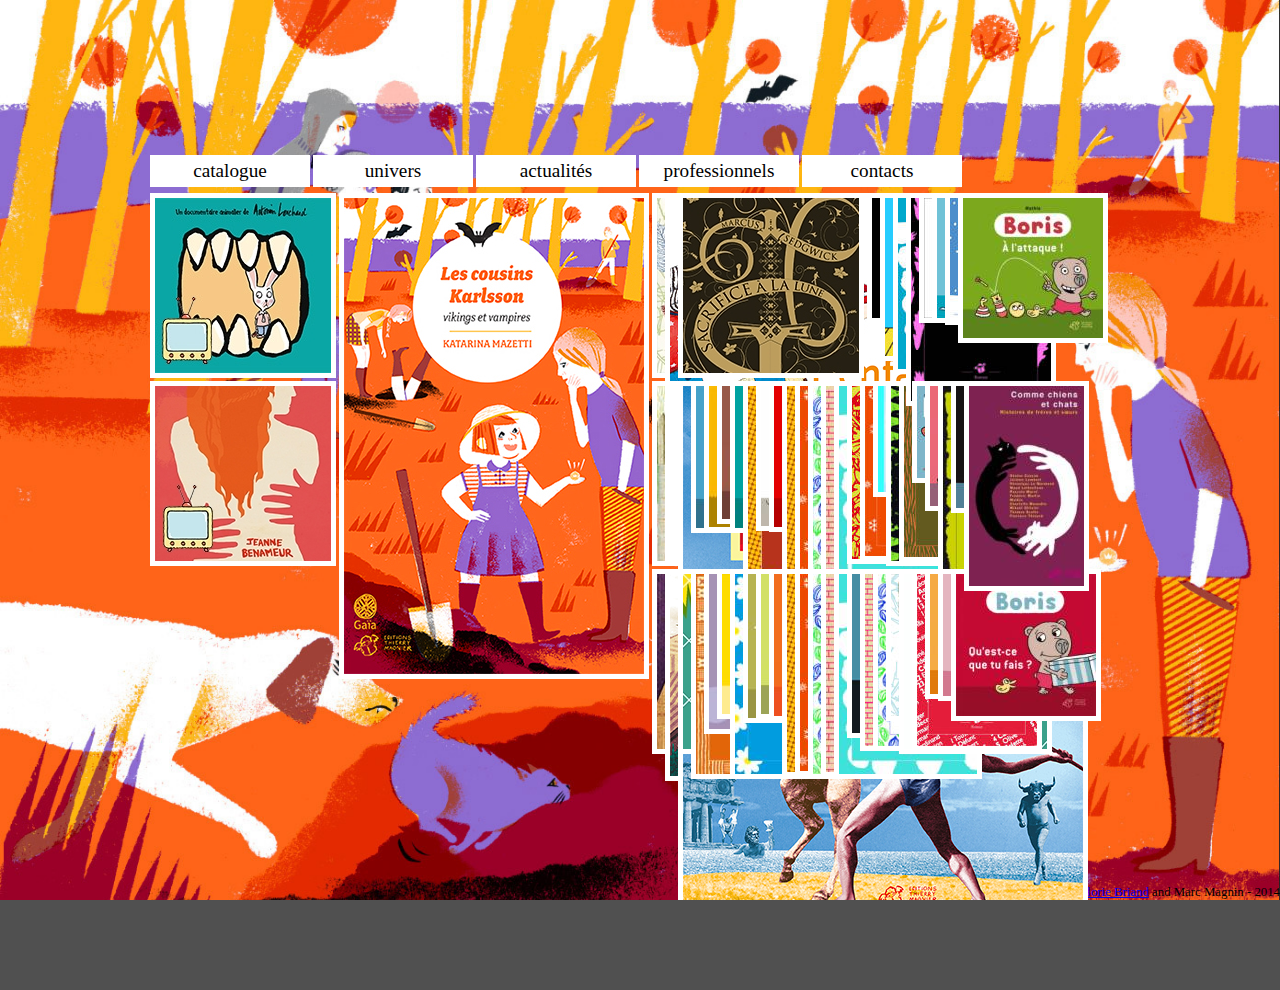
==== commit e045bd58: "up" ====
--- a/WebApplication1/index2.html
+++ b/WebApplication1/index2.html
@@ -148,7 +148,7 @@
                     var selector = $(this).attr('data-filter');
                     $container.isotope({ filter: selector });
                     //setTimeout(function () {
-                        //$('.isotope-hidden').css({ "display": "none" })
+                    //    var hiddenItems = $('.isotope-hidden');
                     //}, 300);
                 });
 
--- a/WebApplication1/Styles/Tiles2.css
+++ b/WebApplication1/Styles/Tiles2.css
@@ -5,12 +5,11 @@
     font-size:0.8em;
 }
 .isotope-hidden {
+    display:none !important;
+    /*transform: translate3d(0px, 0px, 0px) scale3d(0.001, 0.001, 1) !important;*/
+}
 
-    
-    
-    
-    display:none !important;
-}
+
 .tilesContainer {
   padding-left:150px;
     padding-bottom:150px;
@@ -65,15 +64,16 @@
     padding: 5px;
     margin-right: 3px;
     margin-top: 3px; 
-    transition: all .3s ease-out 0;
-    -o-transition: all .3s ease-out 0;
-    -moz-transition: all .3s ease-out 0;
-    -webkit-transition: all .3s ease-out 0;
+    
+   
+     
+    -o-transition: all .3s ease-out;
+    -moz-transition: all .3s ease-out;
+    -webkit-transition: all 0.3s ease-out;/*, position 0s linear 1s;*/
+    transition: all .3s ease-out;
+   
 
-    -webkit-transition: display 0.3s linear .3s;
-    -o-transition: display 0.3s linear .3s;
-    -moz-transition: display 0.3s linear .3s;
-    transition: display 0.3s linear .3s;
+    
     
 }
 
